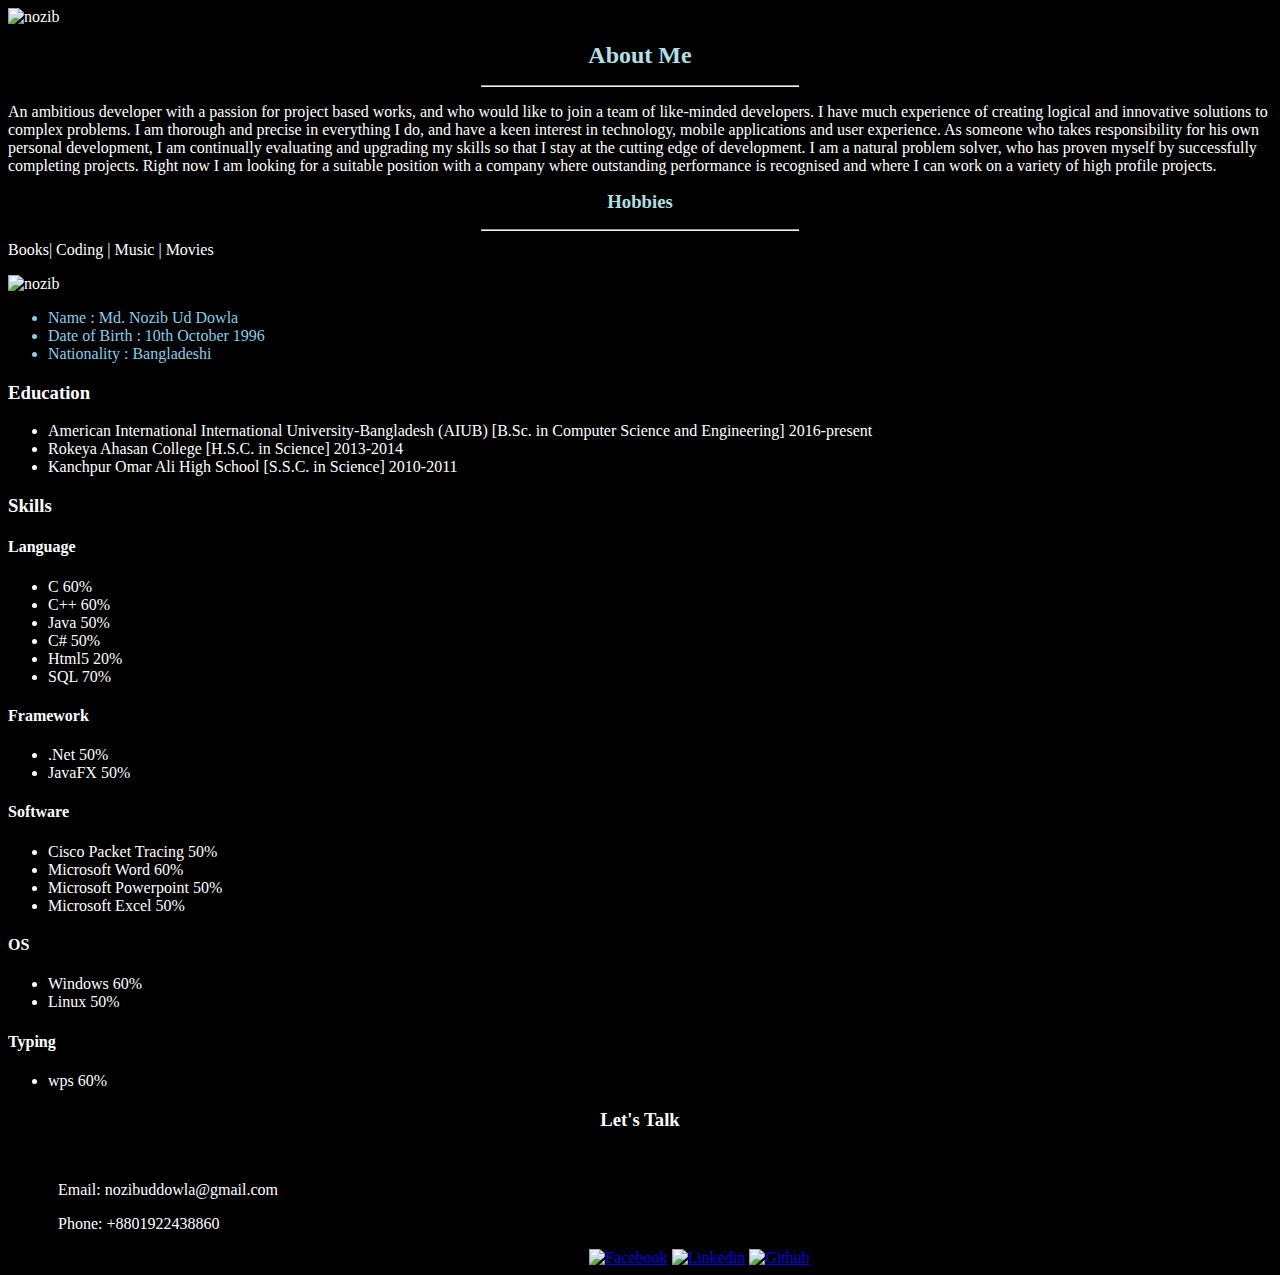
==== index.html @ d019956f "fixed some design inconsistancy in index file" ====
<!DOCTYPE html>

<html lang="en">

<head>
	<!-- title of the webpage -->
	<title>Nozib Portfolio</title>
	<!-- link of html and css file -->
	<link rel="stylesheet" href="css/style.css">
</head>

<body>

	<img src="images/nozib.jpg" alt="nozib" width="100%" height="500">

	<h2 style="text-align:center;" id="abo1">About Me</h2>
	<hr style="text-align:center;" width="25%">

	<p  title="About me"> An ambitious developer with a passion for project based works, and who would like to join a
		team of like-minded developers. I have much experience of creating logical and innovative solutions to complex
		problems. I am thorough and precise in everything I do, and have a keen interest in technology, mobile
		applications and user experience. As someone who takes responsibility for his own personal development, I am
		continually evaluating and upgrading my skills so that I stay at the cutting edge of development. I am a natural
		problem solver, who has proven myself by successfully completing projects. Right now I am looking for a suitable
		position with a company where outstanding performance is recognised and where I can work on a variety of high
		profile projects.</p>

	<h3 id="hob1" >Hobbies</h3>
	<hr style="text-align:center;" width="25%">
	<p class="hob1"> Books| Coding | Music | Movies</p>


	<img src="images/nozib-profile.jpg" alt="nozib" width="300" height="300">

	<ul class="ab1">
		<li style="color:skyblue;">Name : Md. Nozib Ud Dowla</li>
		<li style="color:skyblue;">Date of Birth : 10th October 1996</li>
		<li>Nationality : Bangladeshi</li>
	</ul>

	<h3>Education</h3>
	<ul>
		<li>American International International University-Bangladesh (AIUB)
			[B.Sc. in Computer Science and Engineering]
			2016-present</li>
		<li>Rokeya Ahasan College
			[H.S.C. in Science]
			2013-2014</li>
		<li>Kanchpur Omar Ali High School
			[S.S.C. in Science]
			2010-2011</li>
	</ul>

	<h3>Skills</h3>
	<h4>Language</h4>
	<ul>
		<li style="color:white;">C 60%</li>
		<li style="color:white;">C++ 60%</li>
		<li style="color:white;">Java 50%</li>
		<li style="color:white;">C# 50%</li>
		<li style="color:white;">Html5 20%</li>
		<li style="color:white;">SQL 70%</li>
	</ul>

	<h4 style="color:white;">Framework</h4>
	<ul>
		<li style="color:white;">.Net 50%</li>
		<li style="color:white;">JavaFX 50%</li>
	</ul>
	<h4 style="color:white;">Software</h4>
	<ul>
		<li style="color:white;">Cisco Packet Tracing 50%</li>
		<li style="color:white;">Microsoft Word 60%</li>
		<li style="color:white;">Microsoft Powerpoint 50%</li>
		<li style="color:white;">Microsoft Excel 50%</li>
	</ul>
	<h4 style="color:white;">OS</h4>
	<ul>
		<li style="color:white;">Windows 60%</li>
		<li style="color:white;">Linux 50%</li>
	</ul>

	<h4 style="color:white;">Typing</h4>
	<ul>
		<li style="color:white;">wps 60%</li>
	</ul>

	<h3 style="color:white;text-align: center;font-weight: bold;margin-bottom: 50px;">Let's Talk</h3>
	<p style="color:white;margin-left: 50px;">Email: nozibuddowla@gmail.com</p>
	<p style="color:white;margin-left: 50px;">Phone: +8801922438860</p>

	<a href="https://www.facebook.com/nozibuddowla" target="_blank" style="margin-left: 46%;"><img
			src="images/facebook-logo.jpg" alt="Facebook" width="42" height="42"></a>
	<a href="https://www.linkedin.com/in/nozibuddowla" target="_blank"><img src="images/linkedin-logo.jpg"
			alt="Linkedin" width="42" height="42"></a>
	<a href="https://github.com/nozibuddowla" target="_blank"><img src="images/github-logo.jpg" alt="Github" width="42"height="42"></a>
</body>

</html>
---- css/style.css ----
body {
	background-color: black;
	color: white;
}

/*class attribute*/
.ab1 {
	color: skyblue;
}

#abo1 {
	color: powderblue;
	margin: 16px;
}

#hob1 {
	color: powderblue;
	margin: 16px;
	text-align: center;
	
}

.hob1 {
	margin-top: 10px;
}
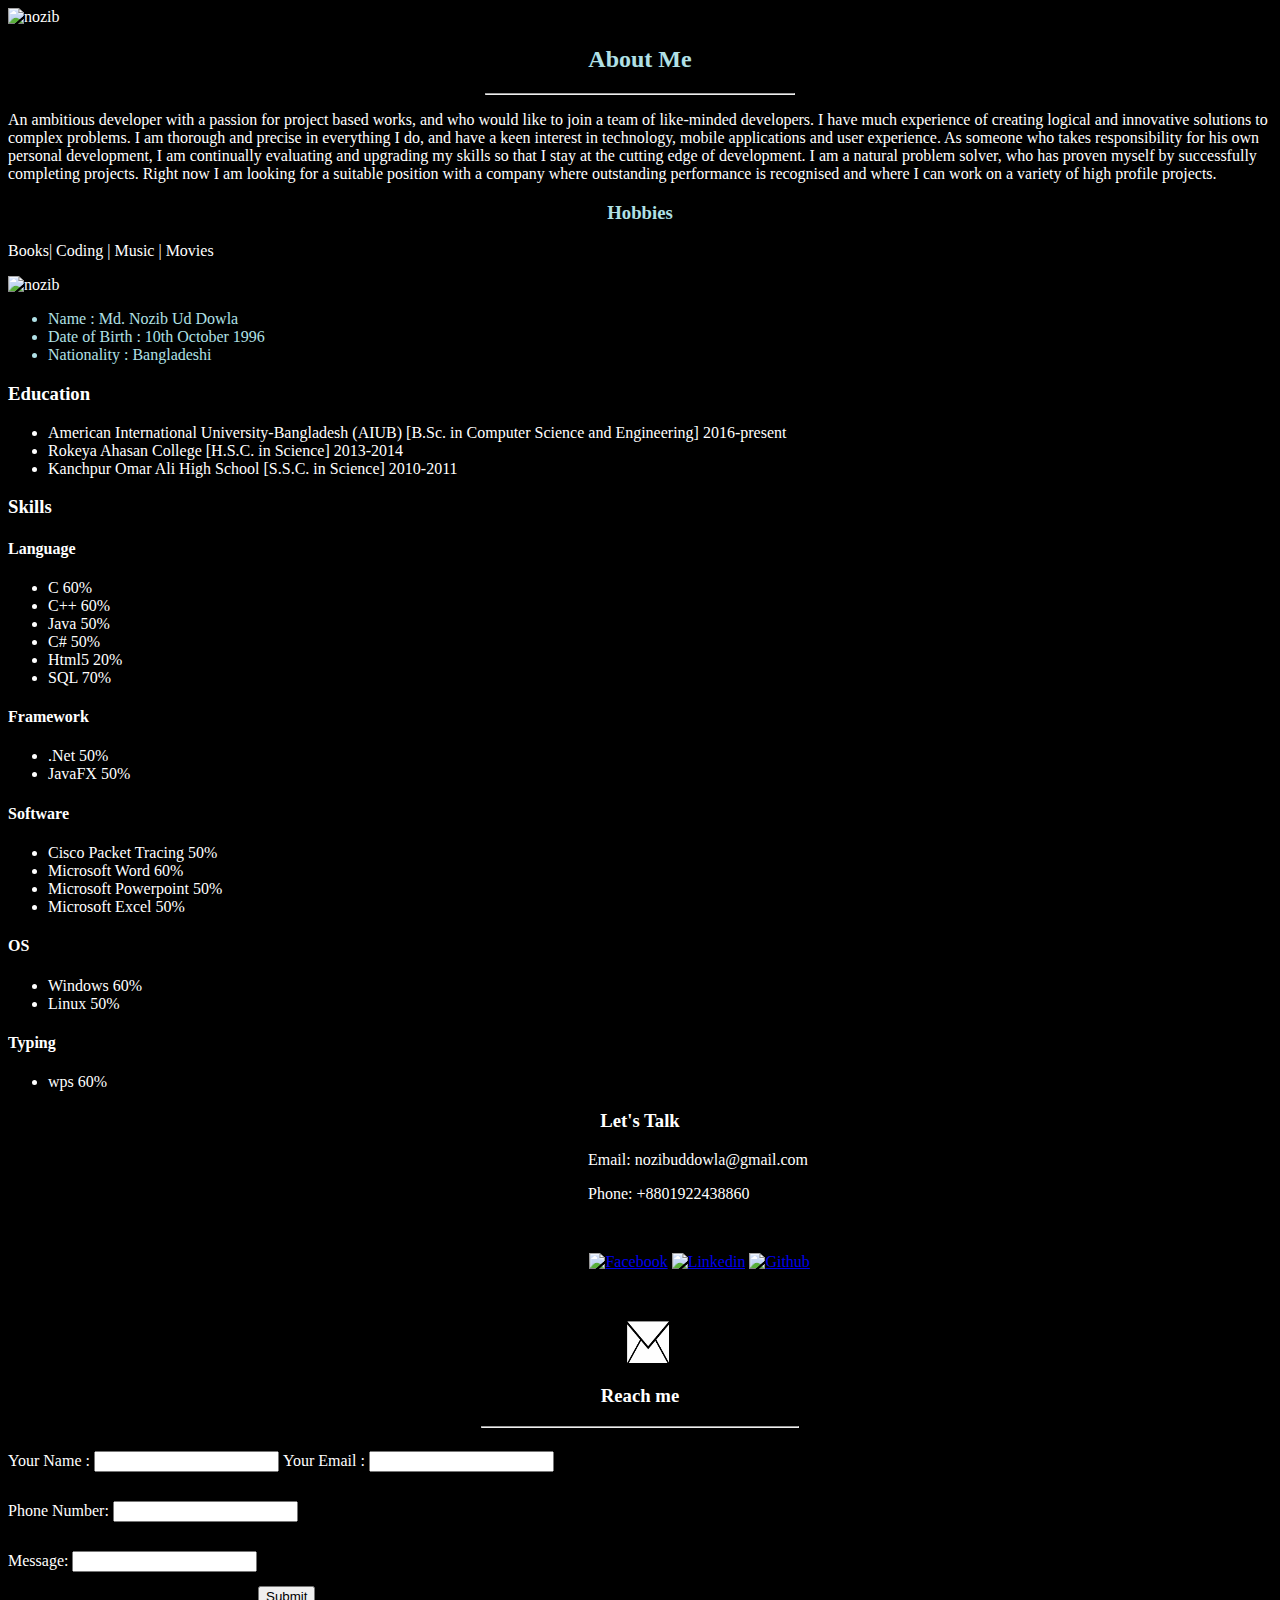
==== commit dbf8403f: "Add files via upload" ====
--- a/index.html
+++ b/index.html
@@ -13,87 +13,109 @@
 
 	<img src="images/nozib.jpg" alt="nozib" width="100%" height="500">
 
-	<h2 style="text-align:center;" id="abo1">About Me</h2>
-	<hr style="text-align:center;" width="25%">
+	<div class="about">
+	<h2>About Me</h2>
+	<hr width="25%">
+	</div>
 
-	<p  title="About me"> An ambitious developer with a passion for project based works, and who would like to join a
-		team of like-minded developers. I have much experience of creating logical and innovative solutions to complex
-		problems. I am thorough and precise in everything I do, and have a keen interest in technology, mobile
-		applications and user experience. As someone who takes responsibility for his own personal development, I am
-		continually evaluating and upgrading my skills so that I stay at the cutting edge of development. I am a natural
-		problem solver, who has proven myself by successfully completing projects. Right now I am looking for a suitable
-		position with a company where outstanding performance is recognised and where I can work on a variety of high
-		profile projects.</p>
+	<p title="About me" > An ambitious developer with a passion for project based works, and who would like to join a team of like-minded developers. I have much experience of creating logical and innovative solutions to complex problems. I am thorough and precise in everything I do, and have a keen interest in technology, mobile applications and user experience. As someone who takes responsibility for his own personal development, I am continually evaluating and upgrading my skills so that I stay at the cutting edge of development. I am a natural problem solver, who has proven myself by successfully completing projects. Right now I am looking for a suitable position with a company where outstanding performance is recognised and where I can work on a variety of high profile projects.</p>
 
-	<h3 id="hob1" >Hobbies</h3>
-	<hr style="text-align:center;" width="25%">
-	<p class="hob1"> Books| Coding | Music | Movies</p>
+	<div class="hobies">
+	<h3 class="hobies" >Hobbies</h3>
+</div>
+	<p > Books| Coding | Music | Movies</p>
 
 
 	<img src="images/nozib-profile.jpg" alt="nozib" width="300" height="300">
 
-	<ul class="ab1">
-		<li style="color:skyblue;">Name : Md. Nozib Ud Dowla</li>
-		<li style="color:skyblue;">Date of Birth : 10th October 1996</li>
-		<li>Nationality : Bangladeshi</li>
-	</ul>
-
-	<h3>Education</h3>
+	<div class="info">
+		<ul >
+		<li >Name : Md. Nozib Ud Dowla</li>
+		<li >Date of Birth : 10th October 1996</li>
+		<li >Nationality : Bangladeshi</li>
+	</ul></div>
+	
+	
+	<h3 >Education</h3>
 	<ul>
-		<li>American International International University-Bangladesh (AIUB)
-			[B.Sc. in Computer Science and Engineering]
-			2016-present</li>
+		<li>American International University-Bangladesh (AIUB)
+		[B.Sc. in Computer Science and Engineering]
+		2016-present</li>
 		<li>Rokeya Ahasan College
-			[H.S.C. in Science]
-			2013-2014</li>
+		[H.S.C. in Science]
+		2013-2014</li>
 		<li>Kanchpur Omar Ali High School
-			[S.S.C. in Science]
-			2010-2011</li>
+		[S.S.C. in Science]
+		2010-2011</li>
 	</ul>
 
 	<h3>Skills</h3>
 	<h4>Language</h4>
 	<ul>
-		<li style="color:white;">C 60%</li>
-		<li style="color:white;">C++ 60%</li>
-		<li style="color:white;">Java 50%</li>
-		<li style="color:white;">C# 50%</li>
-		<li style="color:white;">Html5 20%</li>
-		<li style="color:white;">SQL 70%</li>
+		<li >C 60%</li>
+		<li >C++ 60%</li>
+		<li >Java 50%</li>
+		<li >C# 50%</li>
+		<li >Html5 20%</li>
+		<li >SQL 70%</li>
 	</ul>
 
-	<h4 style="color:white;">Framework</h4>
+	<h4 >Framework</h4>
 	<ul>
-		<li style="color:white;">.Net 50%</li>
-		<li style="color:white;">JavaFX 50%</li>
+		<li >.Net 50%</li>
+		<li >JavaFX 50%</li>
 	</ul>
-	<h4 style="color:white;">Software</h4>
+	<h4 >Software</h4>
 	<ul>
-		<li style="color:white;">Cisco Packet Tracing 50%</li>
-		<li style="color:white;">Microsoft Word 60%</li>
-		<li style="color:white;">Microsoft Powerpoint 50%</li>
-		<li style="color:white;">Microsoft Excel 50%</li>
+		<li >Cisco Packet Tracing 50%</li>
+		<li >Microsoft Word 60%</li>
+		<li >Microsoft Powerpoint 50%</li>
+		<li >Microsoft Excel 50%</li>
 	</ul>
-	<h4 style="color:white;">OS</h4>
+	<h4 >OS</h4>
 	<ul>
-		<li style="color:white;">Windows 60%</li>
-		<li style="color:white;">Linux 50%</li>
+		<li >Windows 60%</li>
+		<li >Linux 50%</li>
 	</ul>
 
-	<h4 style="color:white;">Typing</h4>
+	<h4 >Typing</h4>
 	<ul>
-		<li style="color:white;">wps 60%</li>
+		<li >wps 60%</li>
 	</ul>
 
-	<h3 style="color:white;text-align: center;font-weight: bold;margin-bottom: 50px;">Let's Talk</h3>
-	<p style="color:white;margin-left: 50px;">Email: nozibuddowla@gmail.com</p>
-	<p style="color:white;margin-left: 50px;">Phone: +8801922438860</p>
+	<h3 style="text-align:center;" "font-weight:bold;" "margin-bottom: 50px;">Let's Talk</h3>
+	<div class="contact">
+	<p >Email: nozibuddowla@gmail.com</p>
+	<p >Phone: +8801922438860</p>
+	</div>
+	
+	<a href="https://www.facebook.com/nozibuddowla" target="_blank" style="margin-left: 46%;">  <img src="images/facebook-logo.jpg" alt="Facebook" width="42" height="42"></a>
 
-	<a href="https://www.facebook.com/nozibuddowla" target="_blank" style="margin-left: 46%;"><img
-			src="images/facebook-logo.jpg" alt="Facebook" width="42" height="42"></a>
-	<a href="https://www.linkedin.com/in/nozibuddowla" target="_blank"><img src="images/linkedin-logo.jpg"
-			alt="Linkedin" width="42" height="42"></a>
-	<a href="https://github.com/nozibuddowla" target="_blank"><img src="images/github-logo.jpg" alt="Github" width="42"height="42"></a>
+	<a href="https://www.linkedin.com/in/nozibuddowla" target="_blank"><img src="images/linkedin-logo.jpg" alt="Linkedin" width="42" height="42"></a>
+
+	<a href="https://github.com/nozibuddowla" target="_blank" ><img src="images/github-logo.jpg" alt="Github" width="42" height="42" ></a>
+	
+
+	<div class="reach">
+	<img src="images/message-logo.png" alt="message" width="42" height="42" >
+	</div>
+	<h3 style= "text-align:center;" "font-weight:bold;" "margin-bottom: 50px;">Reach me</h3>
+	<hr  width="25%">
+
+	<p style="display: inline-block;">Your Name : </p>
+	<input type="text" name="your name">
+	<p style="display: inline-block;">Your Email : </p>
+	<input type="text" name="your email">
+	<br>
+	<p style="display: inline-block;">Phone Number: </p>
+	<input type="text" name="Phone Number">
+	<br>
+	<p style="display: inline-block;">Message: </p>
+	<input type="text" name="Message">
+	<br>
+	<button type="button" onclick="alert('Thank You')" style="margin-left:250px">Submit</button>
+	
+
 </body>
 
 </html>--- a/css/style.css
+++ b/css/style.css
@@ -1,25 +1,28 @@
-body {
-	background-color: black;
-	color: white;
+body{
+	background-color:black;
+	color:white;
 }
 
-/*class attribute*/
-.ab1 {
-	color: skyblue;
+/*id attribute tag*/
+.about{
+	text-align:center;
+	color:powderblue;
+	margin:16px;
 }
-
-#abo1 {
+.info{
 	color: powderblue;
-	margin: 16px;
 }
-
-#hob1 {
-	color: powderblue;
-	margin: 16px;
+/*id attribute tag*/
+.hobies{
+	color:powderblue;
 	text-align: center;
-	
 }
-
-.hob1 {
-	margin-top: 10px;
-}+.contact{
+	margin-left: 580px;
+	margin-bottom: 50px;
+}
+.reach{
+	display:block;
+	margin-top:50px;
+	margin-left: 49%;
+}
